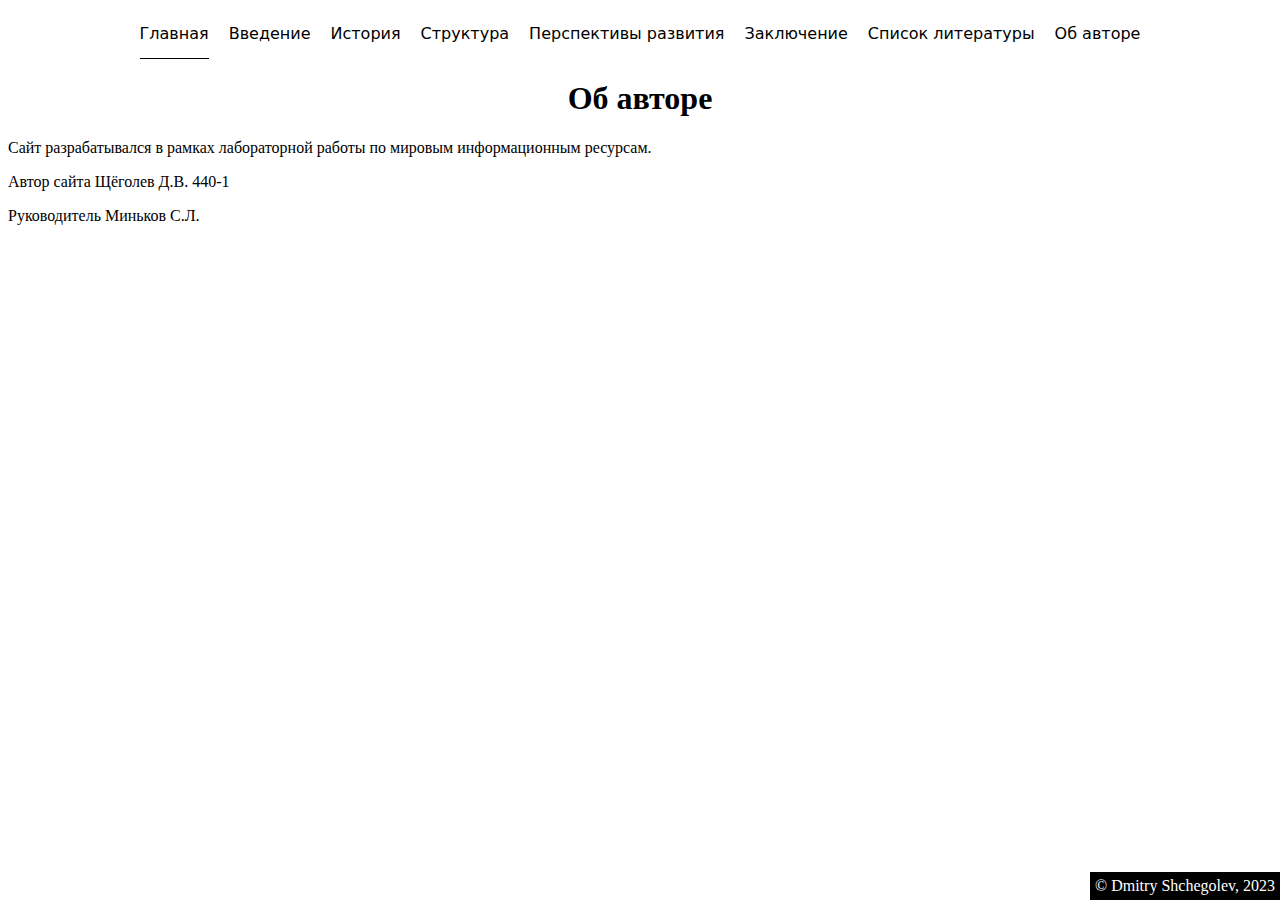
==== templates/author.html @ 538c9b16 "added new pages" ====
<!DOCTYPE html>
<html lang="ru">
<head>
    <meta charset="UTF-8">
    <meta name="viewport" content="width=device-width, initial-scale=1.0">
    <link rel="stylesheet" type = "text/css" href="../styles/style.css">
    <title>Об авторе</title>
</head>
<body>
    <header>
        <nav class="nav">
            <span class="nav__line"></span>
            <ul class="nav__list">
                <li class="nav__item"><a href="../index.html" class="nav__link">Главная</a></li>
                <li class="nav__item"><a href="introduction.html" class="nav__link">Введение</a></li>
                <li class="nav__item"><a href="history.html" class="nav__link">История</a></li>
                <li class="nav__item"><a href="structure.html" class="nav__link">Структура</a></li>
                <li class="nav__item"><a href="prospects.html" class="nav__link">Перспективы развития</a></li>
                <li class="nav__item"><a href="conclusion.html" class="nav__link">Заключение</a></li>
                <li class="nav__item"><a href="literature.html" class="nav__link">Список литературы</a></li>
                <li class="nav__item"><a href="author.html" class="nav__link">Об авторе</a></li>
            </ul>
        </nav>
    </header>

    <h1 align="center">Об авторе</h1>
    <p>
        Сайт разрабатывался в рамках лабораторной работы по мировым информационным ресурсам.
    </p>
    <p>
        Автор сайта Щёголев Д.В. 440-1 
    </p>
    <p>
        Руководитель Миньков С.Л. 
    </p>
    
    <footer> © Dmitry Shchegolev, 2023</footer>
    <script src="../scripts/script.js"></script>
</body>
</html>
---- styles/style.css ----
header {
	display: flex;
	align-items: center;
	justify-content: center;

}
/*
body {
    background: url('../imgs/background.jpg');
    background-repeat: no-repeat;
    background-size: cover;
}
*/
.nav {
	position: relative;
}

.nav__list {
	padding: 0;
	list-style-type: none;
	display: flex;
	align-items: center;
}

.nav__line {
	position: absolute;
	left: 0;
	bottom: 0;
	width: 20px;
	height: 1px;
	background-color: #000;
	transition: left 0.3s ease-in-out, width 0.3s ease-in-out;
}

.nav__item:not(:last-child) {
	margin-right: 20px;
}

.nav__link {
	font-family: system-ui;
	text-decoration: none;
	color: #000;
}

footer {
	position: absolute;
    bottom: 0;
    right: 0;
	padding: 5px;
	background-color: #000000;
	color: #fff;
  }
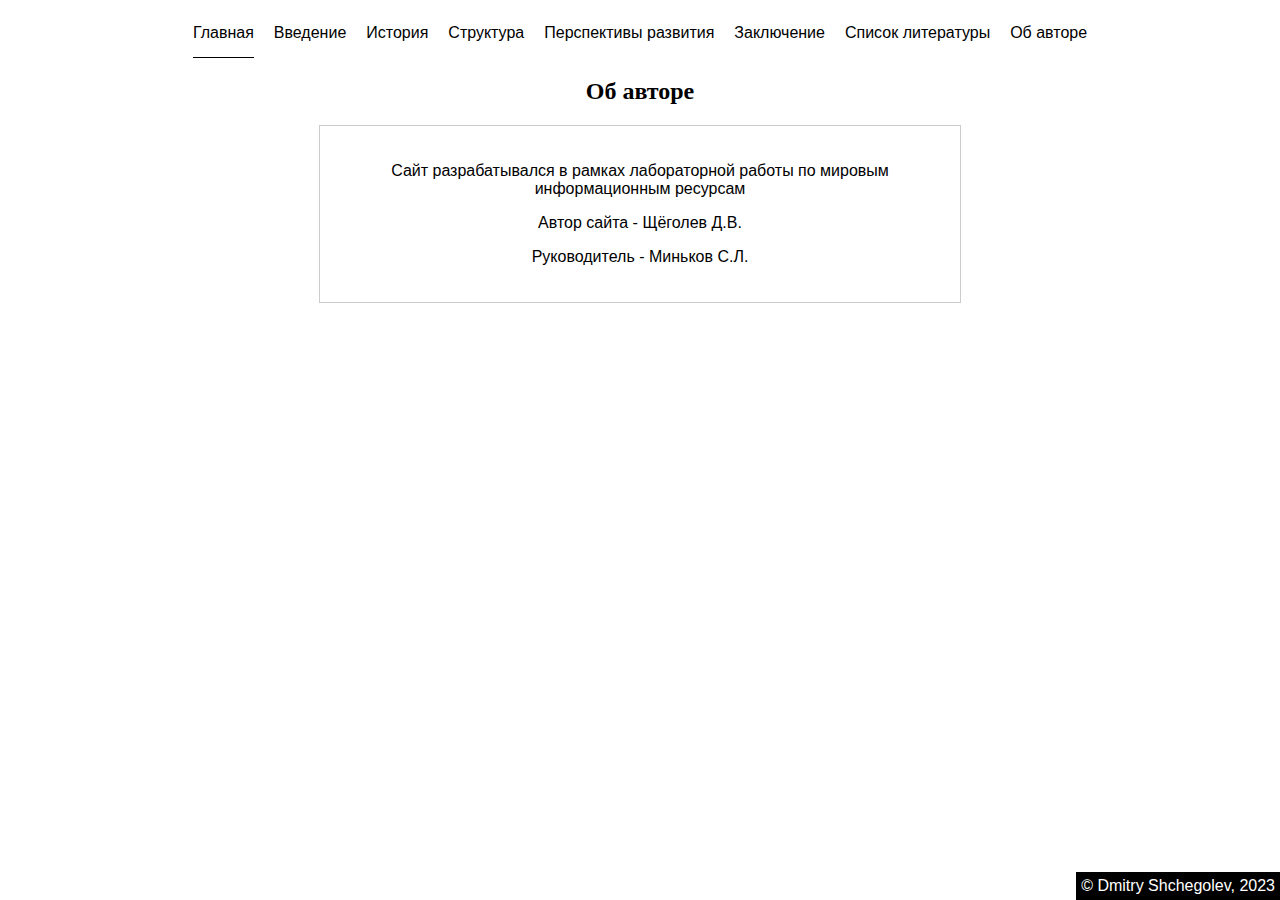
==== commit 31e34a9d: "final" ====
--- a/templates/author.html
+++ b/templates/author.html
@@ -23,17 +23,19 @@
         </nav>
     </header>
 
-    <h1 align="center">Об авторе</h1>
-    <p>
-        Сайт разрабатывался в рамках лабораторной работы по мировым информационным ресурсам.
-    </p>
-    <p>
-        Автор сайта Щёголев Д.В. 440-1 
-    </p>
-    <p>
-        Руководитель Миньков С.Л. 
-    </p>
-    
+    <h2 align="center">Об авторе</h2>
+    <div class="text-author">
+        <p class="text">
+            Сайт разрабатывался в рамках лабораторной работы по мировым информационным ресурсам
+        </p>
+        <p class="text">
+            Автор сайта - Щёголев Д.В.
+        </p>
+        <p class="text">
+            Руководитель - Миньков С.Л.
+        </p>
+    </div>
+
     <footer> © Dmitry Shchegolev, 2023</footer>
     <script src="../scripts/script.js"></script>
 </body>
--- a/styles/style.css
+++ b/styles/style.css
@@ -1,9 +1,23 @@
 header {
+	font-family: "Arial", sans-serif;
 	display: flex;
 	align-items: center;
 	justify-content: center;
 
 }
+
+.text-center {
+	display: flex;
+	justify-content: center;
+	align-items: center;
+	height: 20vh;
+}
+  
+.centered {
+	font-family: "Arial", sans-serif;
+	text-align: center;
+}
+
 /*
 body {
     background: url('../imgs/background.jpg');
@@ -11,6 +25,40 @@
     background-size: cover;
 }
 */
+.text-author{
+	font-family: "Arial", sans-serif;
+	border: 1px solid #ccc;
+	padding: 20px;
+	text-align: center;
+	max-width: 600px;
+	margin: 0 auto;
+}
+.text-lit{
+	font-family: "Arial", sans-serif;
+	border: 1px solid #ccc;
+	padding: 10px;
+	text-indent: 1.5em;
+	text-align: justify;
+	max-width: 900px;
+	margin: 0 auto;
+
+}
+.text-main {
+	font-family: "Arial", sans-serif;
+	border: 1px solid #ccc;
+	padding: 20px;
+	line-height: 35px;
+	text-indent: 1.5em;
+	text-align: justify;
+	max-width: 600px;
+	margin: 0 auto;
+  }
+  
+.text {
+	font-size: 16px;
+  }
+
+
 .nav {
 	position: relative;
 }
@@ -37,12 +85,13 @@
 }
 
 .nav__link {
-	font-family: system-ui;
+	font-family: "Arial", sans-serif;
 	text-decoration: none;
 	color: #000;
 }
 
 footer {
+	font-family: "Arial", sans-serif;
 	position: absolute;
     bottom: 0;
     right: 0;
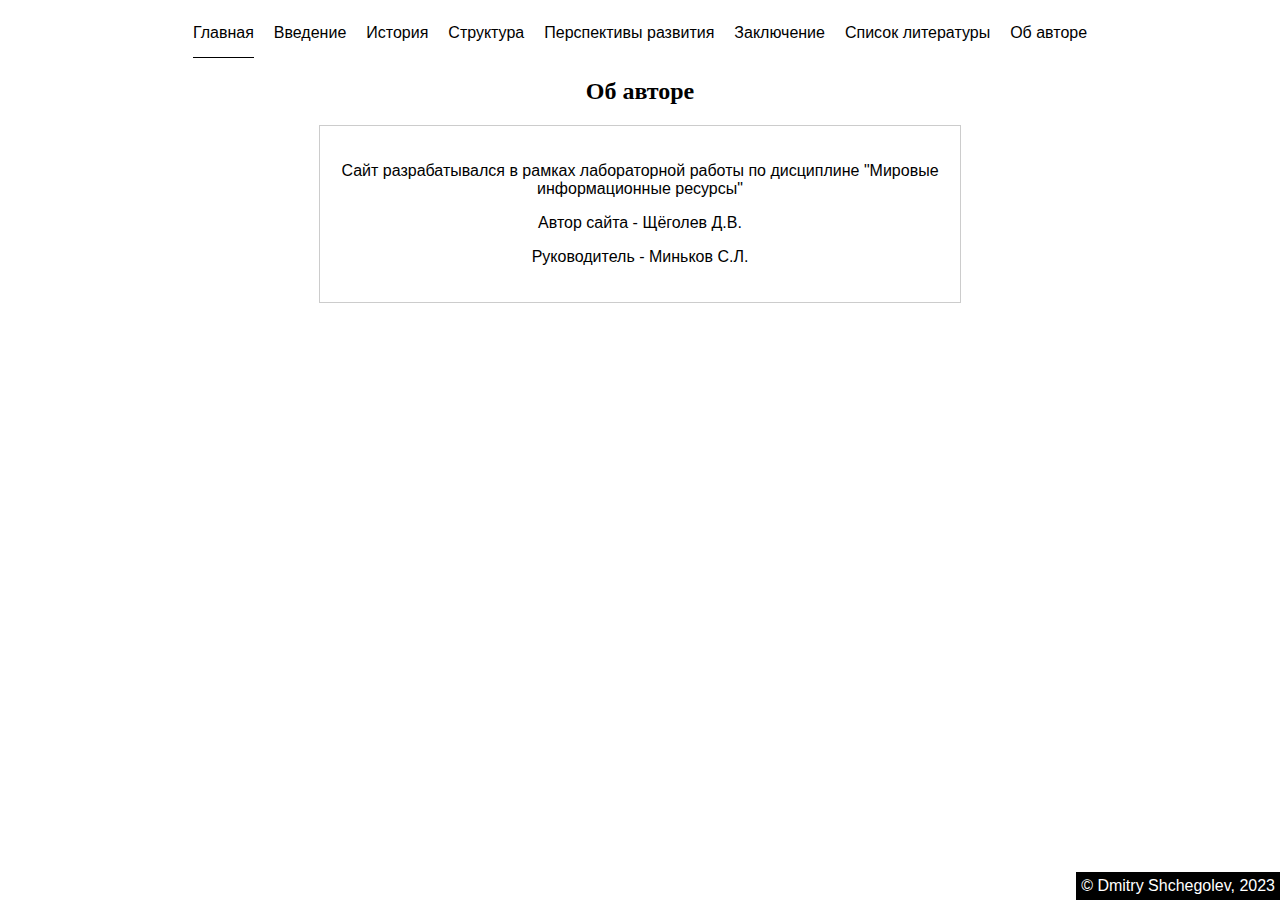
==== commit 0bda03d3: "final" ====
--- a/templates/author.html
+++ b/templates/author.html
@@ -26,7 +26,7 @@
     <h2 align="center">Об авторе</h2>
     <div class="text-author">
         <p class="text">
-            Сайт разрабатывался в рамках лабораторной работы по мировым информационным ресурсам
+            Сайт разрабатывался в рамках лабораторной работы по дисциплине "Мировые информационные ресурсы"
         </p>
         <p class="text">
             Автор сайта - Щёголев Д.В.
--- a/styles/style.css
+++ b/styles/style.css
@@ -3,7 +3,27 @@
 	display: flex;
 	align-items: center;
 	justify-content: center;
+}
+.table {
+	width: 100%;
+	margin-bottom: 20px;
+	border: 1px solid #dddddd;
+	border-collapse: collapse; 
 
+}
+
+.table th {
+	text-align: center;
+	font-weight: bold;
+	padding: 5px;
+	background: #efefef;
+	border: 1px solid #dddddd;
+
+}
+
+.table td {
+	border: 1px solid #dddddd;
+	padding: 5px;
 }
 
 .text-center {
@@ -39,7 +59,7 @@
 	padding: 10px;
 	text-indent: 1.5em;
 	text-align: justify;
-	max-width: 900px;
+	max-width: 1000px;
 	margin: 0 auto;
 
 }
@@ -92,7 +112,7 @@
 
 footer {
 	font-family: "Arial", sans-serif;
-	position: absolute;
+	position: fixed;
     bottom: 0;
     right: 0;
 	padding: 5px;
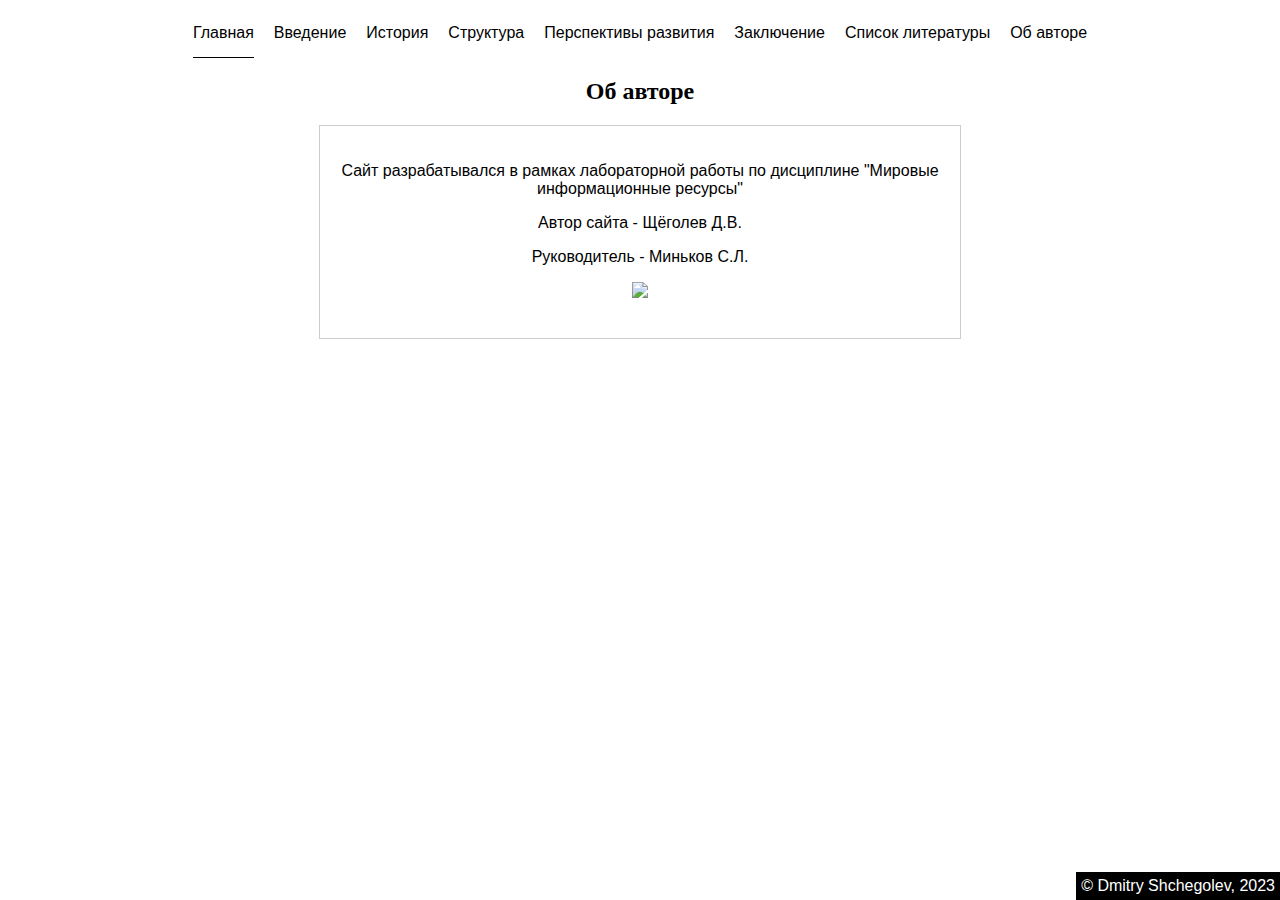
==== commit ebd35f20: "final" ====
--- a/templates/author.html
+++ b/templates/author.html
@@ -34,6 +34,8 @@
         <p class="text">
             Руководитель - Миньков С.Л.
         </p>
+
+        <p class="centered"> <a href="https://tusur.ru/ru"><img src="imgs/1.png"/></a></p>
     </div>
 
     <footer> © Dmitry Shchegolev, 2023</footer>
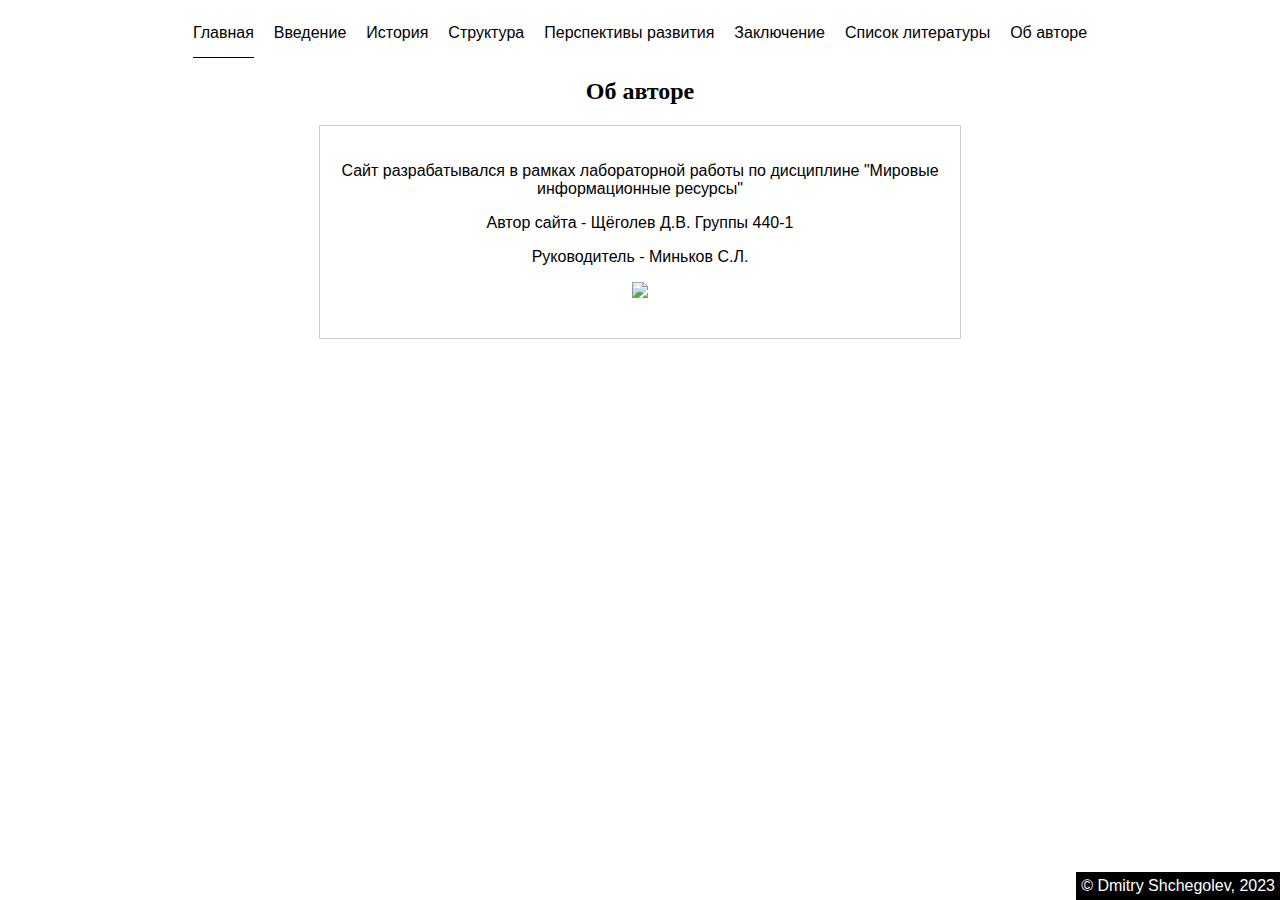
==== commit 0dc40c58: "final_final" ====
--- a/templates/author.html
+++ b/templates/author.html
@@ -1,11 +1,13 @@
 <!DOCTYPE html>
 <html lang="ru">
+
 <head>
     <meta charset="UTF-8">
     <meta name="viewport" content="width=device-width, initial-scale=1.0">
     <link rel="stylesheet" type = "text/css" href="../styles/style.css">
     <title>Об авторе</title>
 </head>
+
 <body>
     <header>
         <nav class="nav">
@@ -29,13 +31,13 @@
             Сайт разрабатывался в рамках лабораторной работы по дисциплине "Мировые информационные ресурсы"
         </p>
         <p class="text">
-            Автор сайта - Щёголев Д.В.
+            Автор сайта - Щёголев Д.В. Группы 440-1
         </p>
         <p class="text">
             Руководитель - Миньков С.Л.
         </p>
 
-        <p class="centered"> <a href="https://tusur.ru/ru"><img src="imgs/1.png"/></a></p>
+        <p class="centered"><a target="_blank" href="https://tusur.ru/ru"><img src="../imgs/tusur.png"/></a></p>
     </div>
 
     <footer> © Dmitry Shchegolev, 2023</footer>
